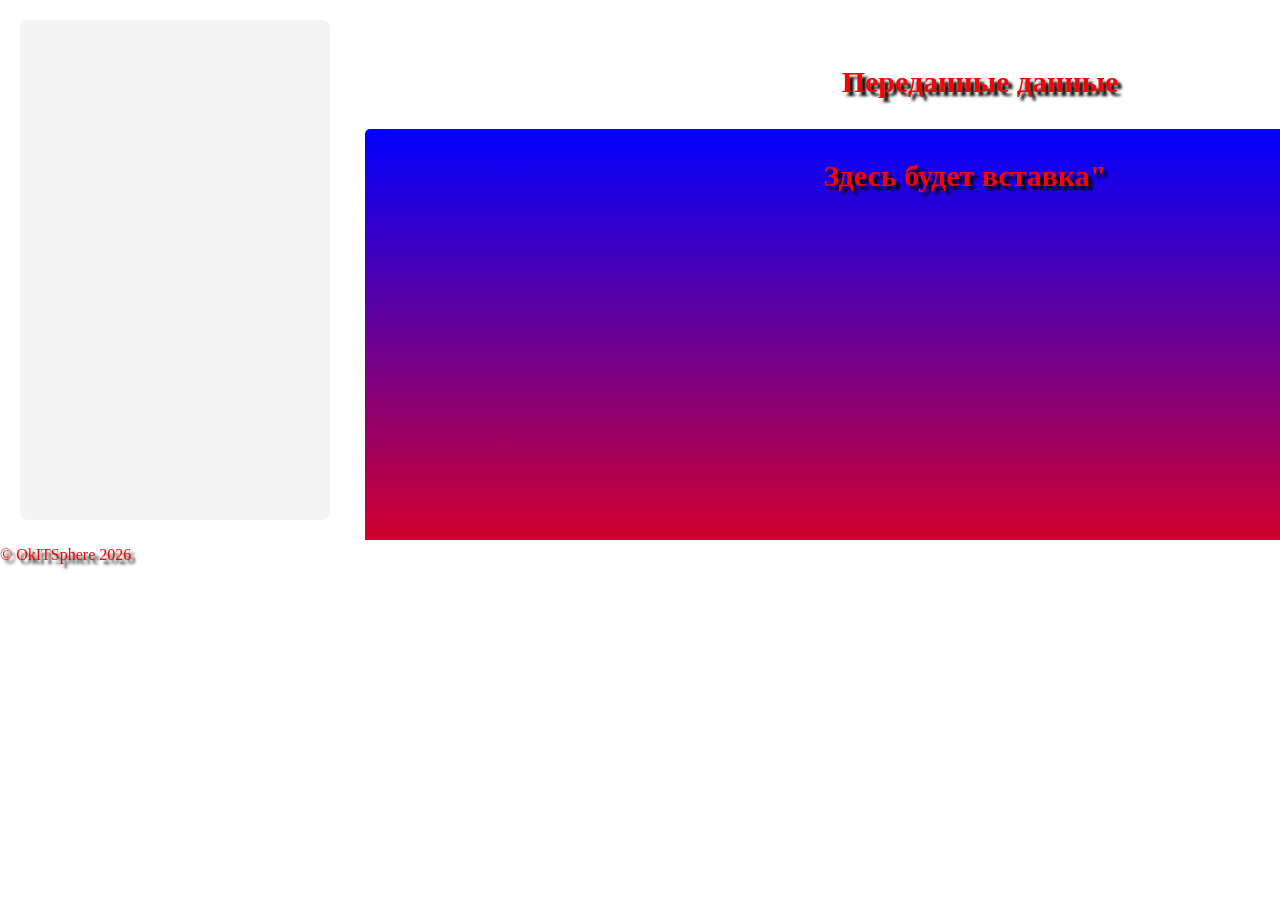
==== data_control.html @ 34f5f66f "PF-06 Изменили footer" ====
<!DOCTYPE html>
<html lang="ru">

<head>
<meta charset="utf-8">
<meta http-equiv="X-UA-Compatible" content="IE=edge">
<meta name="viewport" content="width=device-width,initial-scale=1">
<meta name="description" content="This is the basic HTML-5 template needed to start a webpage from scratch. The meta description tag describes what the page is about. Should be over 50 characters and less than around 160 characters. Search engines sometimes this is used to provide a preview snippet.">
<meta name="keywords" content="basic, html, template">
<title>Контроль данных</title>
<!-- CSS file to load -->
<link rel="stylesheet" href="{% static 'css/style.css' %}">


<!-- CSS styles -->
<style>
    html, body {
        margin: 0; /* Убираем отступы по умолчанию */
        padding: 0;
        height: 100%; /* Важно для html и body, чтобы они занимали всю доступную высоту */
        width: 100%;
        box-sizing: border-box; /* Чтобы padding и border не увеличивали размер */
        box-shadow: 7px 7px 10px 0px rgba(244, 244, 244, 1);
        text-shadow: #000000 4px 4px 3px;
    }

    body {
       min-height: 100vh; /* Основной метод: тело занимает минимум высоту viewport */ 
       overflow: hidden; /* Скрывает и вертикальный, и горизонтальный скролл */
    }

    .container {
        display: flex; /* Используем Flexbox */
        gap: 20px; /* Отступ между сайдбаром и контентом */
        padding: 20px;
    }
    
    .sidebar {
        width: 280px; /* Фиксированная ширина сайдбара */
        background-color: #f4f4f4;
        padding: 15px;
        border-radius: 8px;
        flex-shrink: 0; /* Предотвращает сжатие сайдбара */
    }
    
    .content {
        flex-grow: 1; /* Основной контент займет все оставшееся место */
        background-color: #fff;
        padding: 15px;
        border-radius: 8px;
    }
    
    /* CSS Document */
    h1, h3 {
    	font-size: 30px;
    	text-align: center;
    	color: red;
    }
    
    nav {
    	margin: 50px 0;
    	background-color: #E64A19;
    }

    nav ul {
    	padding: 0;
      margin: 0;
    	list-style: none;
    	position: relative;
    	}
    	
    nav ul li {
    	display:inline-block;
    	background-color: #E64A19;
    	}
    
    nav a {
    	display:block;
    	padding:0 10px;	
    	color:#FFF;
    	font-size:20px;
    	line-height: 60px;
    	text-decoration:none;
    }
    
    nav a:hover { 
    	background-color: #000000; 
    }

    /* Hide Dropdowns by Default */
    nav ul ul {
    	display: none;
    	position: absolute; 
    	top: 60px; /* the height of the main nav */
    }
    	
    /* Display Dropdowns on Hover */
    nav ul li:hover > ul {
    	display:inherit;
    }
    	
    /* Fisrt Tier Dropdown */
    nav ul ul li {
    	width:170px;
    	float:none;
    	display:list-item;
    	position: relative;
    }

    /* Second, Third and more Tiers	*/
    nav ul ul ul li {
    	position: relative;
    	top:-60px; 
    	left:170px;
    }
    	
    	
    /* Change this in order to change the Dropdown symbol */
    li > a:after { content:  ' +'; }
    li > a:only-child:after { content: ''; }
    
    label {
      background: #F7941E;
      border: 1px solid white;
    }
    
    label:hover {
      background: green;
      color: yellow;
    }

    .page, .send, .submit {
    	display:block;
    	padding:0 80px;	
    	color:white;
    	font-size:18px;
    	line-height: 60px;
    	text-decoration:none;
    	border-radius: 30px;
    	background: #F7941E;
    	border: 4px solid;
    	border-color: green rgba(170, 50, 220, .6) red;
    }
    
    .page:hover {
    	background: green;
    	color: yellow;
    }
    
    .send {
    	border-radius: 10px 100px / 120px;;
    }

    .send:hover {
    	background: green;
    	color: yellow;
    	border-color: red #32a1ce;
    }
    
    p {
    	font-palette: red;
    }
    
    .submit {
    	background: #F7941E;
    	border-radius: 25% 10%;
    	border-color: red rgba(170, 50, 220, .6) green;
    }

    .submit:hover {
    	background: green;
    	color: yellow;
    }

    ul{list-style:none}
      label{display:inline-block; width:200px; height:40px; text-align:center; color:#000; font: 16px/40px Arial; font-weight:bold; border-top-left-radius: 20px; border-bottom-right-radius: 20px; cursor: pointer;}
      input:checked~label{background:red; color:#fff}
      input[type="radio"]{
          display:none
      }
      
      div {
      font-size: 30px;
      height: auto;
      max-height: 500px;
      overflow: auto;
    }

    h1 {
        font-size: 20px;
        margin-left: 30px;
        padding: 10px;
    }

    .gradient-box {
        width: 1200px;
        height: 100vh;
        margin-top: 10px;
        text-align: center;
        justify-self: center;
        justify-content: center;
        align-items: center;
        border-radius: 5px;
        background: linear-gradient(var(--angle, 0deg), red, blue);
    }

    .animated-text {
        font-size: 30px;
        color: blue;
        animation: textColorChange 3s infinite alternate;
    }

    @keyframes textColorChange {
        from {
            color: blue;
        }
        to {
            color: red;
        }
    }

    .animated-background {
        width: 800px;
        height: 300px;
        margin-top: 40px;
        margin-left: 10px; 
        background: linear-gradient(to right, red, orange, yellow); /* Начальный градиент */
        animation: colorChange 4s infinite alternate; /* Анимация, выполняющаяся 4 секунды, зацикленно и в обе стороны */
    }

    @keyframes colorChange {
        from {
            background: linear-gradient(to right, red, orange, yellow);
        }
        to {
            background: linear-gradient(to right, blue, green, purple);
        }
    }

    .logo {
        transform: translateX(-10px); /* Сдвиг влево */
    }

    .logo p {
        font-size: 20px;
        color: red;
    }
    
    h1, h3 {
        	font-size: 30px;
        	text-align: center;
        	color: red;
        }
            
    footer {
          margin-top: -10px;
          /*Минус Высота футера*/
          height: 100px;
          /*Высота футера*/
        }
</style>

  <!-- javascript file to load -->
  <script src="" defer></script>
</head>

<body>
    <div class="container">
        <aside class="sidebar"></aside>
        
        <main class="content">
             <h1 style="color: red; ">Переданные данные</h1>
            
              <div class="gradient-box" id="myElement" style="color: white;">
                <h3>Здесь будет вставка"</h3>

                    <!-- <div class="insert"> data </div> -->
                     
              </div>
        </main>
    </div>

  <footer>
    <p style="color: red;">&copy; OkITSphere 2026</p>
  </footer>
  <script>
      function redirectToPage(radio) {
        if (radio.checked) {
            // Перенаправляем на новую страницу
            window.location.href = radio.value;
            // Или открываем в новой вкладке: window.open(radio.value, '_blank');
        }
    }
  </script>

</body>
</html>
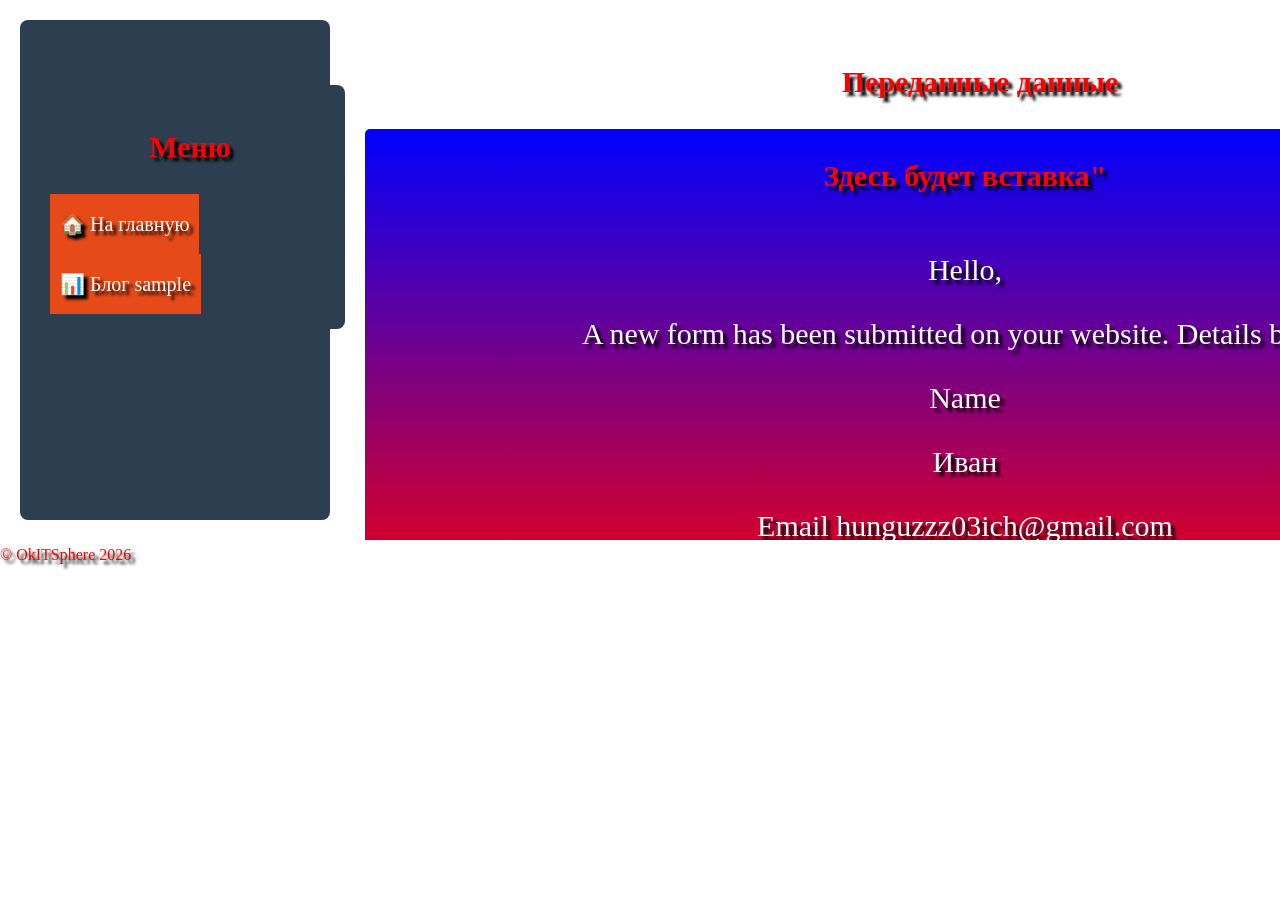
==== commit 6d808565: "PF-08 index.html Добавлен аватар и иконки в проекты" ====
--- a/data_control.html
+++ b/data_control.html
@@ -37,7 +37,7 @@
     
     .sidebar {
         width: 280px; /* Фиксированная ширина сайдбара */
-        background-color: #f4f4f4;
+        background-color: #2c3e50;
         padding: 15px;
         border-radius: 8px;
         flex-shrink: 0; /* Предотвращает сжатие сайдбара */
@@ -266,7 +266,18 @@
 
 <body>
     <div class="container">
-        <aside class="sidebar"></aside>
+        <aside class="sidebar">
+            <!-- Сайдбар -->
+            <nav class="sidebar">
+                <div class="sidebar-header">
+                    <h3>Меню</h3>
+                </div>
+                <ul class="nav-links">
+                    <li><a href="/">🏠 На главную </a></li><br>
+                    <li><a href="sample.html">📊 Блог sample</a></li>
+                </ul>
+            </nav>
+        </aside>
         
         <main class="content">
              <h1 style="color: red; ">Переданные данные</h1>
@@ -274,7 +285,33 @@
               <div class="gradient-box" id="myElement" style="color: white;">
                 <h3>Здесь будет вставка"</h3>
 
-                    <!-- <div class="insert"> data </div> -->
+                  <div class="insert">
+                      <p>Hello,</p>
+
+                        <p>A new form has been submitted on your website. Details below.</p>
+
+
+                        <p>Name</p>
+                        <p>Иван</p>
+                        <p>Email
+                        hunguzzz03ich@gmail.com</p>
+                        <p>Message
+                        Сообщение от Ивана</p>
+                  </div>
+
+                  <div class="insert">
+                      <p>Здравствуйте,</p>
+
+                        <p>На вашем веб-сайте была размещена новая форма. Подробности ниже.</p>
+
+
+                        <p>Имя</p>
+                        <p>Иван</p>
+                        <p>Электронная почта
+                        hunguzzz03ich@gmail.com</p>
+                        <p>Сообщение</p>
+                        <p>Сообщение от Ивана</p>
+                  </div>
                      
               </div>
         </main>
